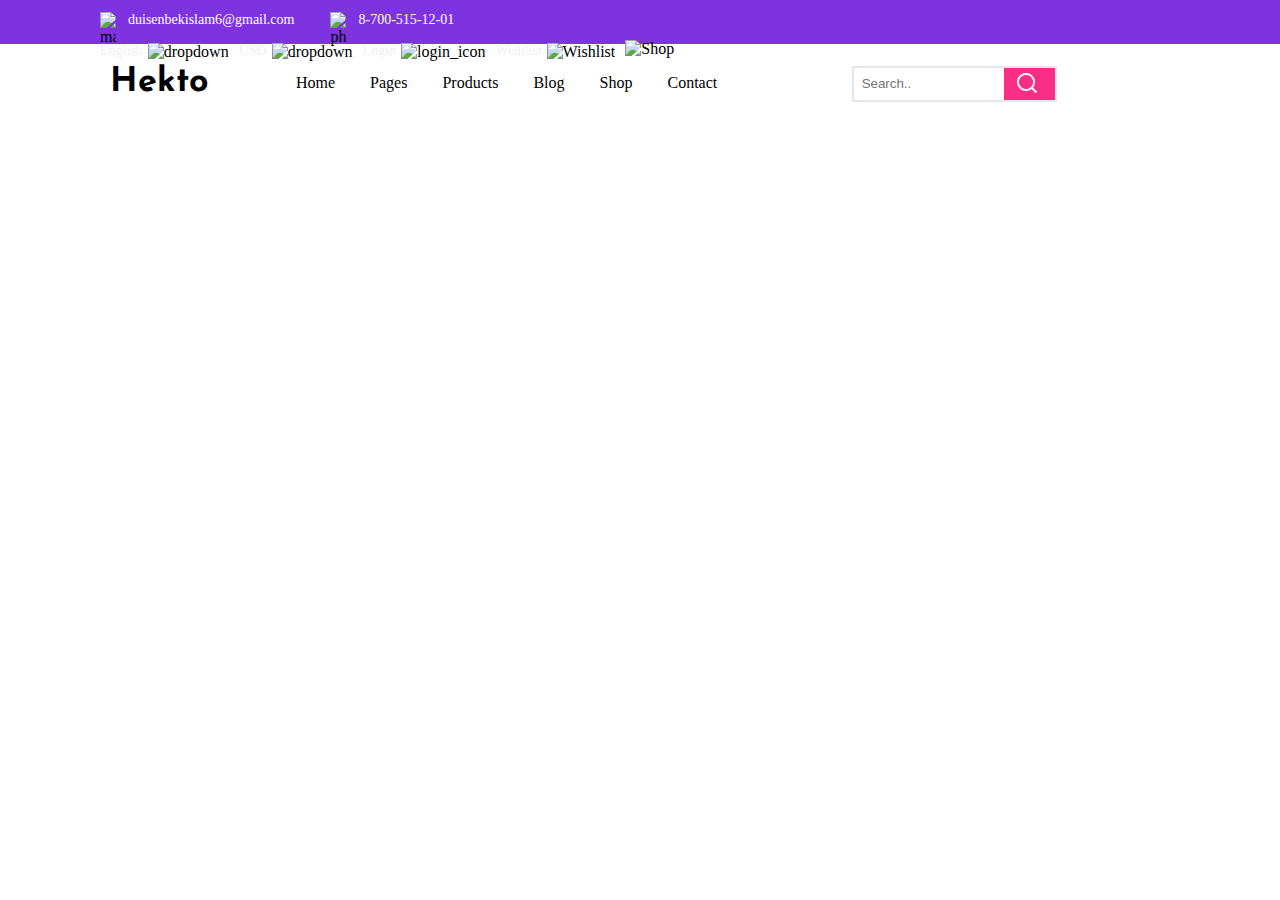
==== pages/home.html @ 9a271b39 "- Added fonts JosefinSans - Added navbar - Fixed welcome page size" ====
<!DOCTYPE html>
<html lang="en">
<head>
    <meta charset="UTF-8">
    <title>Title</title>
    <link rel="stylesheet" href="../css/main.css">
</head>
<body>
<!--Header-->
    <header class="header">
        <div class="wrapper">
            <div class="header_wrapper">
                <div class="header_contact_us">
                    <div class="header_email">
                        <div class="header_email_icon">
                            <img src="../img/png/header-mail.png" alt="mail">
                        </div>
                        <div class="header_email_text">duisenbekislam6@gmail.com</div>
                    </div>
                    <div class="header_phone">
                        <div class="header_phone_icon">
                            <img src="../img/png/header-phone-call.png" alt="phone">
                        </div>
                        <div class="header_phone_text">8-700-515-12-01</div>
                    </div>
                </div>
                <div class="header_config">
                    <div class="header_config_each">
                        <div class="header_config_each_text">English</div>
                        <div class="header_config_each_icon">
                            <img src="../img/png/header-dropdown-icon.png" alt="dropdown">
                        </div>
                    </div>
                    <div class="header_config_each">
                        <div class="header_config_each_text">USD</div>
                        <div class="header_config_each_icon">
                            <img src="../img/png/header-dropdown-icon.png" alt="dropdown">
                        </div>
                    </div>
                    <div class="header_config_each">
                        <div class="header_config_each_text">Login</div>
                        <div class="header_config_each_icon">
                            <img src="../img/png/header-login.png" alt="login_icon">
                        </div>
                    </div>
                    <div class="header_config_each">
                        <div class="header_config_each_text">Wishlist</div>
                        <div class="header_config_each_icon">
                            <img src="../img/png/header-heart.png" alt="Wishlist">
                        </div>
                    </div>
                    <div class="header_basket">
                        <img src="../img/png/header-shop.png" class="header_basket_icon" alt="Shop">
                    </div>
                </div>
            </div>
        </div>
    </header>
<!--Navbar-->
    <nav class="navbar">
        <div class="wrapper">
            <div class="navbar_wrapper">
                <div class="navbar_logo">Hekto</div>
                <ul class="navbar_list">
                    <li class="nav_item">
                        <a href="#!" class="nav_link">Home</a>
                    </li>
                    <li class="nav_item">
                        <a href="#!" class="nav_link">Pages</a>
                    </li>
                    <li class="nav_item">
                        <a href="#!" class="nav_link">Products</a>
                    </li>
                    <li class="nav_item">
                        <a href="#!" class="nav_link">Blog</a>
                    </li>
                    <li class="nav_item">
                        <a href="#!" class="nav_link">Shop</a>
                    </li>
                    <li class="nav_item">
                        <a href="#!" class="nav_link">Contact</a>
                    </li>
                </ul>
                <div class="nav_input">
                    <input type="text" placeholder="  Search.." class="nav_search_input">
                    <a href="../index.html"class="nav_input_back"><img src="../img/png/navbar_search_icon.png" alt="search-icon" class="nav_input_icon"></a>
                </div>
            </div>
        </div>
    </nav>
</body>
</html>
---- css/main.css ----
html, body{
    -webkit-box-sizing: border-box;
    box-sizing: border-box;
    padding: 0;
    margin: 0;
    border: 0;
    font-size: 100%;
}

*{
    padding: 0%;
    margin: 0%;
}

img{
    max-width: 100%;
    height: auto;
}

li {
    list-style-type: none; /* Убираем маркеры */
}
ul {
    margin-left: 0; /* Отступ слева в браузере IE и Opera */
    padding-left: 0; /* Отступ слева в браузере Firefox, Safari, Chrome */
}

a {
    text-decoration: none; /* Отменяем подчеркивание у ссылки */
}

/*FONTS*/

/* JosefinSans-Bold - latin */
@font-face {
    font-family: 'Josefin Sans';
    font-style: normal;
    font-weight: 900;
    src: local(''),
    url('../fonts/JosefinSans-Bold.woff') format('woff'); /* Chrome 6+, Firefox 3.6+, IE 9+, Safari 5.1+ */
}

/* JosefinSans-BoldItalic - latin */
@font-face {
    font-family: 'Josefin Sans';
    font-style: italic;
    font-weight: 900;
    src: local(''),
    url('../fonts/JosefinSans-BoldItalic.woff') format('woff'); /* Chrome 6+, Firefox 3.6+, IE 9+, Safari 5.1+ */
}

/* JosefinSans-ExtraLightItalic - latin */
@font-face {
    font-family: 'Josefin Sans';
    font-style: italic;
    font-weight: 200;
    src: local(''),
    url('../fonts/JosefinSans-ExtraLightItalic.woff') format('woff'); /* Chrome 6+, Firefox 3.6+, IE 9+, Safari 5.1+ */
}

/* Josefin Sans-Light - latin */
@font-face {
    font-family: 'Josefin Sans';
    font-style: normal;
    font-weight: 300;
    src: local(''),
    url('../fonts/JosefinSans-Light.woff') format('woff'); /* Chrome 6+, Firefox 3.6+, IE 9+, Safari 5.1+ */
}

/* Josefin Sans-LightItalic - latin */
@font-face {
    font-family: 'Josefin Sans';
    font-style: italic;
    font-weight: 300;
    src: local(''),
    url('../fonts/JosefinSans-LightItalic.woff') format('woff'); /* Chrome 6+, Firefox 3.6+, IE 9+, Safari 5.1+ */
}

/* Josefin Sans-Medium - latin */
@font-face {
    font-family: 'Josefin Sans';
    font-style: normal;
    font-weight: 500;
    src: local(''),
    url('../fonts/JosefinSans-Medium.woff') format('woff'); /* Chrome 6+, Firefox 3.6+, IE 9+, Safari 5.1+ */
}

/* Josefin Sans-MediumItalic - latin */
@font-face {
    font-family: 'Josefin Sans';
    font-style: italic;
    font-weight: 500;
    src: local(''),
    url('../fonts/JosefinSans-MediumItalic.woff') format('woff'); /* Chrome 6+, Firefox 3.6+, IE 9+, Safari 5.1+ */
}

/* Josefin Sans-Regular - latin */
@font-face {
    font-family: 'Josefin Sans';
    font-style: normal;
    font-weight: 400;
    src: local(''),
    url('../fonts/JosefinSans-Regular.woff') format('woff'); /* Chrome 6+, Firefox 3.6+, IE 9+, Safari 5.1+ */
}

/* Josefin Sans-SemiBold - latin */
@font-face {
    font-family: 'Josefin Sans';
    font-style: normal;
    font-weight: 600;
    src: local(''),
    url('../fonts/JosefinSans-SemiBold.woff') format('woff'); /* Chrome 6+, Firefox 3.6+, IE 9+, Safari 5.1+ */
}

/* Josefin Sans-SemiBoldItalic - latin */
@font-face {
    font-family: 'Josefin Sans';
    font-style: italic;
    font-weight: 600;
    src: local(''),
    url('../fonts/JosefinSans-SemiBoldItalic.woff') format('woff'); /* Chrome 6+, Firefox 3.6+, IE 9+, Safari 5.1+ */
}

/* Josefin Sans-ThinItalic - latin */
@font-face {
    font-family: 'Josefin Sans';
    font-style: italic;
    font-weight: 100;
    src: local(''),
    url('../fonts/JosefinSans-ThinItalic.woff') format('woff'); /* Chrome 6+, Firefox 3.6+, IE 9+, Safari 5.1+ */
}

/* Poppins-Black - latin */
@font-face {
    font-family: 'Poppins';
    font-style: normal;
    font-weight: 900;
    src: local(''),
    url('../fonts/Poppins-Black.woff') format('woff'); /* Chrome 6+, Firefox 3.6+, IE 9+, Safari 5.1+ */
}

/* Poppins-ExtraBoldItalic - latin */
@font-face {
    font-family: 'Poppins';
    font-style: normal;
    font-weight: 800;
    src: local(''),
    url('../fonts/Poppins-ExtraBoldItalic.woff') format('woff'); /* Chrome 6+, Firefox 3.6+, IE 9+, Safari 5.1+ */
}

/* Poppins-ExtraLight - latin */
@font-face {
    font-family: 'Poppins';
    font-style: normal;
    font-weight: 200;
    src: local(''),
    url('../fonts/Poppins-ExtraLight.woff') format('woff'); /* Chrome 6+, Firefox 3.6+, IE 9+, Safari 5.1+ */
}

/* Poppins-ExtraLightItalic - latin */
@font-face {
    font-family: 'Poppins';
    font-style: italic;
    font-weight: 200;
    src: local(''),
    url('../fonts/Poppins-ExtraLightItalic.woff') format('woff'); /* Chrome 6+, Firefox 3.6+, IE 9+, Safari 5.1+ */
}

/* Poppins-Light - latin */
@font-face {
    font-family: 'Poppins';
    font-style: normal;
    font-weight: 300;
    src: local(''),
    url('../fonts/Poppins-Light.woff') format('woff'); /* Chrome 6+, Firefox 3.6+, IE 9+, Safari 5.1+ */
}

/* Poppins-LightItalic - latin */
@font-face {
    font-family: 'Poppins';
    font-style: italic;
    font-weight: 300;
    src: local(''),
    url('../fonts/Poppins-LightItalic.woff') format('woff'); /* Chrome 6+, Firefox 3.6+, IE 9+, Safari 5.1+ */
}

/* Poppins-Medium - latin */
@font-face {
    font-family: 'Poppins';
    font-style: normal;
    font-weight: 500;
    src: local(''),
    url('../fonts/Poppins-Medium.woff') format('woff'); /* Chrome 6+, Firefox 3.6+, IE 9+, Safari 5.1+ */
}

/* Poppins-MediumItalic - latin */
@font-face {
    font-family: 'Poppins';
    font-style: italic;
    font-weight: 500;
    src: local(''),
    url('../fonts/Poppins-MediumItalic.woff') format('woff'); /* Chrome 6+, Firefox 3.6+, IE 9+, Safari 5.1+ */
}

/* Poppins-Regular - latin */
@font-face {
    font-family: 'Poppins';
    font-style: normal;
    font-weight: 400;
    src: local(''),
    url('../fonts/Poppins-Regular.woff') format('woff'); /* Chrome 6+, Firefox 3.6+, IE 9+, Safari 5.1+ */
}

/* Poppins-SemiBold - latin */
@font-face {
    font-family: 'Poppins';
    font-style: normal;
    font-weight: 600;
    src: local(''),
    url('../fonts/Poppins-SemiBold.woff') format('woff'); /* Chrome 6+, Firefox 3.6+, IE 9+, Safari 5.1+ */
}

/* Poppins-SemiBoldItalic - latin */
@font-face {
    font-family: 'Poppins';
    font-style: italic;
    font-weight: 600;
    src: local(''),
    url('../fonts/Poppins-SemiBoldItalic.woff') format('woff'); /* Chrome 6+, Firefox 3.6+, IE 9+, Safari 5.1+ */
}

/* Poppins-Thin - latin */
@font-face {
    font-family: 'Poppins';
    font-style: normal;
    font-weight: 100;
    src: local(''),
    url('../fonts/Poppins-Thin.woff') format('woff'); /* Chrome 6+, Firefox 3.6+, IE 9+, Safari 5.1+ */
}

/* Poppins-ThinItalic - latin */
@font-face {
    font-family: 'Poppins';
    font-style: italic;
    font-weight: 100;
    src: local(''),
    url('../fonts/Poppins-ThinItalic.woff') format('woff'); /* Chrome 6+, Firefox 3.6+, IE 9+, Safari 5.1+ */
}

@font-face {
    font-family: 'Lato';
    font-style: normal;
    font-weight: 300;
    src: local(''),
    url('../fonts/lato-v17-latin-300.woff2') format('woff2'), /* Chrome 26+, Opera 23+, Firefox 39+ */
    url('../fonts/lato-v17-latin-300.woff') format('woff'); /* Chrome 6+, Firefox 3.6+, IE 9+, Safari 5.1+ */
}
/* lato-regular - latin */
@font-face {
    font-family: 'Lato';
    font-style: normal;
    font-weight: 400;
    src: local(''),
    url('../fonts/lato-v17-latin-regular.woff2') format('woff2'), /* Chrome 26+, Opera 23+, Firefox 39+ */
    url('../fonts/lato-v17-latin-regular.woff') format('woff'); /* Chrome 6+, Firefox 3.6+, IE 9+, Safari 5.1+ */
}
/* lato-700 - latin */
@font-face {
    font-family: 'Lato';
    font-style: normal;
    font-weight: 700;
    src: local(''),
    url('../fonts/lato-v17-latin-700.woff2') format('woff2'), /* Chrome 26+, Opera 23+, Firefox 39+ */
    url('../fonts/lato-v17-latin-700.woff') format('woff'); /* Chrome 6+, Firefox 3.6+, IE 9+, Safari 5.1+ */
}
/* lato-900 - latin */
@font-face {
    font-family: 'Lato';
    font-style: normal;
    font-weight: 900;
    src: local(''),
    url('../fonts/lato-v17-latin-900.woff2') format('woff2'), /* Chrome 26+, Opera 23+, Firefox 39+ */
    url('../fonts/lato-v17-latin-900.woff') format('woff'); /* Chrome 6+, Firefox 3.6+, IE 9+, Safari 5.1+ */
}

/*Welcome page*/
.welcome{
    position: absolute;
    width: 100%;
    height: 100%;
    left: 0;
    top: 0;
    background: #7E33E0;
}

.welcome_header{
    position: absolute;
    width: 206px;
    height: 25px;
    left: 650px;
    top: 200px;
}

.welcome_header_text{
    color: #FFFFFF;
    text-align: center;
    font-family: 'Poppins';
    font-style: normal;
    font-weight: 300;
    font-size: 25px;
    line-height: 25px;
}

.welcome_title{
    position: absolute;
    width: 849px;
    height: 90px;
    left: 410px;
    top: 260px;
}

.welcome_title:hover, .welcome_title:focus, .welcome_title:active{
    opacity: .75;
}

.welcome_title_text{
    color: #FFFFFF;
    text-align: center;
    font-family: 'Poppins';
    font-style: normal;
    font-weight: 500;
    font-size: 70px;
    line-height: 90px;
}


.welcome_matrix{
    position: absolute;
    width: 1410px;
    height: 587px;
    top: 320px;
    right: -10px;
}

.wrapper{
    max-width: 1080px;
    margin: 0 auto;
    padding: 0 15px;
}

/*Header styles*/
.header{
    width: 100%;
    height: 44px;
    left: 0;
    top: 0;
    background: #7E33E0;
}

.header_wrapper{
    display: flex;
    flex-wrap: wrap;
}

.header_contact_us{
    display: inherit;
    padding-top: 12px;
    padding-right: 300px;
}

.header_email{
    display: inherit;
    padding-right: 36px;
}
.header_email_icon{
    height: 16px;
    width: 16px;
    padding-right: 12px;
}

.header_email_text{
    font-family: 'Poppins';
    font-style: normal;
    font-weight: 400;
    font-size: 14px;
    line-height: 16px;
    color: #FFFFFF;
}

.header_phone{
    display:inherit;
}

.header_phone_icon{
    height: 16px;
    width: 16px;
    padding-right: 12px;
}

.header_phone_text{
    font-family: 'Poppins';
    font-style: normal;
    font-weight: 400;
    font-size: 14px;
    line-height: 16px;
    color: #FFFFFF;
}

.header_config{
    display: inherit;
    padding-top: 12px;
}

.header_config_each{
    display: inherit;
    padding-right: 10px;
}

.header_config_each_text{
    font-family: 'Poppins';
    font-style: normal;
    font-weight: 400;
    font-size: 14px;
    line-height: 16px;
    color: #F1F1F1;
    padding-right: 5px;
    padding-top: 3px;
}

.header_config_each_icon{
    padding-top: 3px;
}


/*Navbar styles*/
.navbar{
    height: 78px;
}

.navbar_wrapper{
    display: flex;
    flex-wrap: wrap;
}

.navbar_logo{
    height: 34px;
    width: 98px;
    font-family: 'Josefin Sans';
    font-size: 34px;
    font-style: normal;
    font-weight: 700;
    line-height: 34px;
    padding: 22px 88px 0 10px;
}

.navbar_list{
    display: inherit;
    margin-top: 29px;
    margin-right: 100px;
}

.nav_item{
    margin-right: 35px;
}

.nav_link{
    color: black;
    font-family: 'Poppins';
    font-style: normal;
    font-weight: normal;
    font-size: 16px;
    line-height: 20px;
}

.nav_link:hover, .nav_link:focus, .nav_link:active{
    color: #FB2E86;
    opacity: .75;
}

.nav_input{
    display: inherit;
    margin-top: 22px;
    border: 2px solid #E7E6EF;
}

.nav_search_input{
    height: 30px;
    width: 150px;
    border: none;
}

.nav_input_back{
    background-color: #FB2E86;
    height: 32px;
    width: 51px;
    border: none;
}

.nav_input_icon{
    margin: 3px 11px;
}
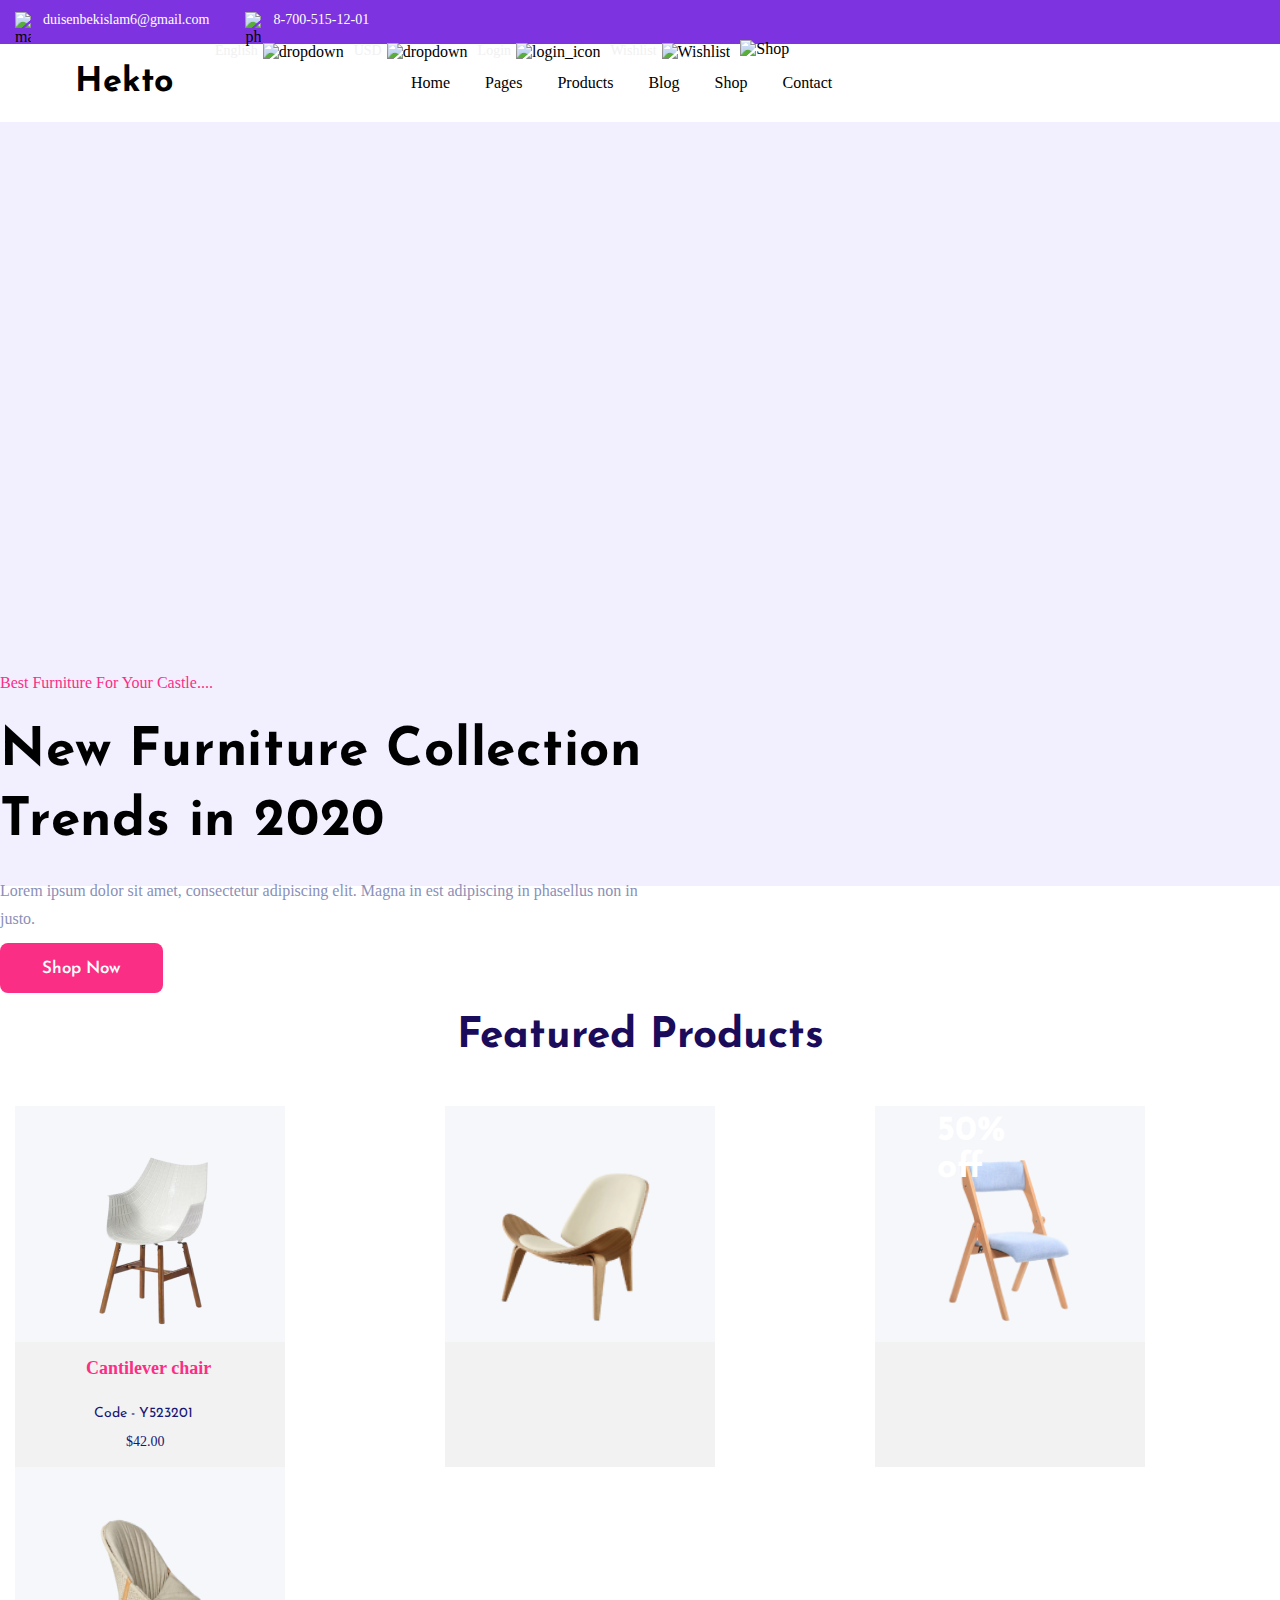
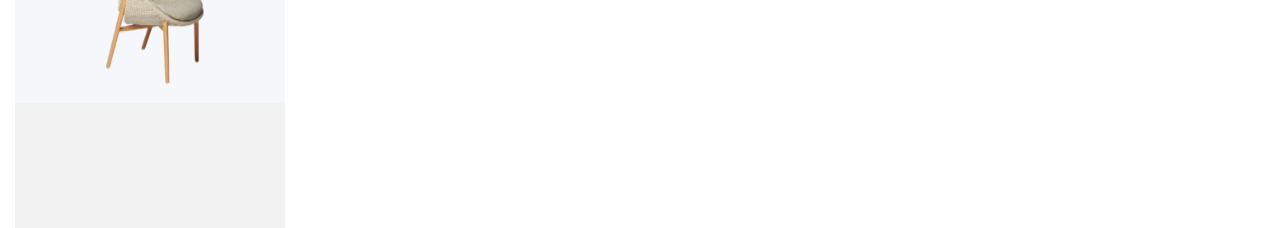
==== commit 6b6d4954: "- Fixed position slider - Add some adaptive in screen (w:1440+)" ====
--- a/pages/home.html
+++ b/pages/home.html
@@ -88,5 +88,82 @@
             </div>
         </div>
     </nav>
+<!--Slider-->
+    <section class="slider">
+        <div class="slider_lamp">
+            <img src="../img/png/slider-lamp.png" alt="" class="slider_la" slider_lamp>
+        </div>
+        <div class="slider_intro">
+            <p class="slider_intro_subtitle">Best Furniture For Your Castle....</p>
+            <h2 class="slider_intro_title">New Furniture Collection
+                Trends in 2020</h2>
+            <p class="slider_intro_desc">Lorem ipsum dolor sit amet, consectetur adipiscing elit. Magna in est adipiscing
+                in phasellus non in justo.</p>
+            <button class="slider_intro_button">Shop Now</button>
+        </div>
+        <div class="slider_sale">
+            <img src="../img/png/slider-sofa.png" class="slider_sofa" alt="">
+            <img src="../img/png/slider-elipse-1.png" class="slider_ellipse-1" alt="">
+            <img src="../img/png/slider-ellipse-2.png" class="slider_ellipse-2" alt="">
+            <img src="../img/png/slider-sale.png" class="slider_icon" alt="">
+            <div class="slider_sale_icon">
+                <p class="slider_sale_icon_text">50% off</p>
+            </div>
+        </div>
+    </section>
+<!--Features-->
+    <section class="features">
+        <div class="wrapper">
+            <div class="features_title">
+                <p class="feature_title_text">Featured Products</p>
+            </div>
+            <ul class="features_items">
+                <li class="features_item">
+                    <div class="features_item_figure">
+                        <img src="../img/png/feature_icon_1.png" alt="" class="features_item_figure_pic">
+                    </div>
+                    <div class="features_item_desc">
+                        <p class="features_item_title">Cantilever chair</p>
+                        <div class="features_item_choose_color"></div>
+                        <p class="features_item_code">Code - Y523201</p>
+                        <p class="features_item_price">$42.00</p>
+                    </div>
+                </li>
+                <li class="features_item">
+                    <div class="features_item_figure">
+                        <img src="../img/png/feature_icon_2.png" alt="" class="features_item_figure_pic">
+                    </div>
+                    <div class="features_item_desc">
+                        <div class="features_item_title"></div>
+                        <div class="features_item_choose_color"></div>
+                        <div class="features_item_code"></div>
+                        <div class="features_item_price"></div>
+                    </div>
+                </li>
+                <li class="features_item">
+                    <div class="features_item_figure">
+                        <img src="../img/png/feature_icon_3.png" alt="" class="features_item_figure_pic">
+                    </div>
+                    <div class="features_item_desc">
+                        <div class="features_item_title"></div>
+                        <div class="features_item_choose_color"></div>
+                        <div class="features_item_code"></div>
+                        <div class="features_item_price"></div>
+                    </div>
+                </li>
+                <li class="features_item">
+                    <div class="features_item_figure">
+                        <img src="../img/png/feature_icon_4.png" alt="" class="features_item_figure_pic">
+                    </div>
+                    <div class="features_item_desc">
+                        <div class="features_item_title"></div>
+                        <div class="features_item_choose_color"></div>
+                        <div class="features_item_code"></div>
+                        <div class="features_item_price"></div>
+                    </div>
+                </li>
+            </ul>
+        </div>
+    </section>
 </body>
 </html>--- a/css/main.css
+++ b/css/main.css
@@ -287,18 +287,16 @@
 .welcome{
     position: absolute;
     width: 100%;
-    height: 100%;
+    height: 1400px;
     left: 0;
     top: 0;
     background: #7E33E0;
 }
 
 .welcome_header{
-    position: absolute;
-    width: 206px;
-    height: 25px;
-    left: 650px;
-    top: 200px;
+    margin-top: 200px;
+    margin-left: auto;
+    margin-right: auto;
 }
 
 .welcome_header_text{
@@ -309,14 +307,13 @@
     font-weight: 300;
     font-size: 25px;
     line-height: 25px;
+    margin-left: auto;
+    margin-right: auto;
 }
 
 .welcome_title{
-    position: absolute;
-    width: 849px;
-    height: 90px;
-    left: 410px;
-    top: 260px;
+    margin-top: 50px;
+    margin-left: 36%;
 }
 
 .welcome_title:hover, .welcome_title:focus, .welcome_title:active{
@@ -335,15 +332,12 @@
 
 
 .welcome_matrix{
-    position: absolute;
-    width: 1410px;
-    height: 587px;
-    top: 320px;
-    right: -10px;
+    width: 100%;
+    height: 80%;
 }
 
 .wrapper{
-    max-width: 1080px;
+    max-width: 1480px;
     margin: 0 auto;
     padding: 0 15px;
 }
@@ -365,7 +359,7 @@
 .header_contact_us{
     display: inherit;
     padding-top: 12px;
-    padding-right: 300px;
+    padding-right: 400px;
 }
 
 .header_email{
@@ -408,6 +402,7 @@
 
 .header_config{
     display: inherit;
+    padding-left: 200px;
     padding-top: 12px;
 }
 
@@ -443,6 +438,7 @@
 }
 
 .navbar_logo{
+    margin-left: 50px;
     height: 34px;
     width: 98px;
     font-family: 'Josefin Sans';
@@ -456,7 +452,7 @@
 .navbar_list{
     display: inherit;
     margin-top: 29px;
-    margin-right: 100px;
+    margin-left: 150px;
 }
 
 .nav_item{
@@ -480,6 +476,7 @@
 .nav_input{
     display: inherit;
     margin-top: 22px;
+    margin-left: 210px;
     border: 2px solid #E7E6EF;
 }
 
@@ -498,4 +495,234 @@
 
 .nav_input_icon{
     margin: 3px 11px;
+}
+
+/*Slider styles*/
+.slider{
+    position: relative;
+    display: flex;
+    flex-wrap: wrap;
+    height: 764px;
+    background: #F2F0FF;
+}
+
+.slider_lamp{
+    padding-left: 300px;
+    width: 347px;
+    height: 347px;
+}
+
+.slider_intro{
+    padding-top: 200px;
+    width: 645px;
+}
+
+.slider_intro_subtitle{
+    font-family: 'Poppins';
+    font-style: normal;
+    font-size: 16px;
+    line-height: 28px;
+    color: #FB2E86;
+    padding-bottom: 20px;
+}
+
+.slider_intro_title{
+    font-family: 'Josefin Sans';
+    font-style: normal;
+    font-weight: bold;
+    font-size: 53px;
+    line-height: 70px;
+    letter-spacing: 0.015em;
+    color: #000000;
+    padding-bottom: 20px;
+}
+
+.slider_intro_desc{
+    font-family:'Poppins';
+    font-style: normal;
+    font-size: 16px;
+    line-height: 28px;
+    color: #8A8FB9;
+    padding-bottom: 10px;
+}
+
+.slider_intro_button{
+    width: 163px;
+    height: 50px;
+    background: #FB2E86;
+    border-radius: 8px;
+    font-family: 'Josefin Sans';
+    font-style: normal;
+    font-weight: 600;
+    font-size: 17px;
+    line-height: 17px;
+    color: #FFFFFF;
+    border: none;
+}
+
+.slider_sale{
+    position: relative;
+    padding-left: 300px;
+    width: 706px;
+    height: 689px;
+}
+
+.slider_sofa{
+    position: absolute;
+    margin-top: 100px;
+    z-index: 3;
+}
+
+.slider_ellipse-1{
+    position: absolute;
+    margin-top: 70px;
+}
+
+.slider_ellipse-2{
+    position: absolute;
+    margin-left:30px;
+    margin-top: 30px;
+}
+
+.slider_icon{
+    position: absolute;
+    margin-top: 80px;
+    margin-left: 600px;
+}
+
+.slider_sale_icon{
+    position: absolute;
+    top:120px;
+    right:0;
+}
+
+.slider_sale_icon_text{
+    width: 69px;
+    height: 74px;
+    font-family: 'Josefin Sans';
+    font-style: normal;
+    font-weight: bold;
+    font-size: 35px;
+    z-index: 11;
+    line-height: 37px;
+    color: #FFFFFF;
+}
+
+/*Feature styles*/
+
+.features_title{
+    padding-top: 130px;
+    text-align: center;
+}
+
+.feature_title_text{
+    font-family: 'Josefin Sans';
+    font-style: normal;
+    font-weight: bold;
+    font-size: 42px;
+    line-height: 42px;
+    color: #1A0B5B;
+}
+
+.features_items{
+    padding-top: 48px;
+    display: flex;
+    flex-wrap: wrap;
+    align-content: space-between;
+    justify-content: space-between;
+    width: 100%;
+    height: 361px;
+}
+
+.features_item_figure{
+    display: flex;
+    background: #F6F7FB;
+    width: 270px;
+    height: 236px;
+    justify-content: center;
+
+}
+
+.features_item_figure_pic{
+    width: 178px;
+    height: 178px;
+    padding: 46px 52px;
+}
+
+.features_item{
+    padding-right: 120px;
+}
+
+.features_item_desc{
+    width: 270px;
+    height: 125px;
+    background: #f2f2f2;
+}
+
+.features_item_title{
+    padding: 15px 71px 0 71px;
+    color:#FB2E86;
+    font-family: 'Lato';
+    font-style: normal;
+    font-weight: bold;
+    font-size: 18px;
+    line-height: 22px;
+}
+
+.features_item_code{
+    padding: 28px 79px 0 79px;
+    color: #151875;
+    font-family: 'Josefin Sans';
+    font-style: normal;
+    font-weight: normal;
+    font-size: 14px;
+    line-height: 14px;
+}
+
+.features_item_price{
+    padding: 12px 111px 0 111px;
+    color: #151875;
+    font-family: 'Lato';
+    font-style: normal;
+    font-weight: normal;
+    font-size: 14px;
+    line-height: 17px;
+}
+
+.features_item:last-child{
+    padding-right: 0;
+}
+
+
+@media screen and (min-width: 1440px){
+    .wrapper{
+        max-width: 1440px;
+    }
+
+    .header_contact_us{
+        padding-left: 45px;
+    }
+
+    .slider_lamp {
+        padding-left: 70px;
+    }
+
+    .slider_intro{
+        width: 550px;
+    }
+
+    .slider_intro_subtitle {
+        font-size: 14px;
+        line-height: 20px;
+    }
+
+    .slider_intro_title {
+        font-size: 40px;
+        line-height: 52px;
+    }
+
+    .slider_sale{
+        padding-left: 150px;
+    }
+
 }